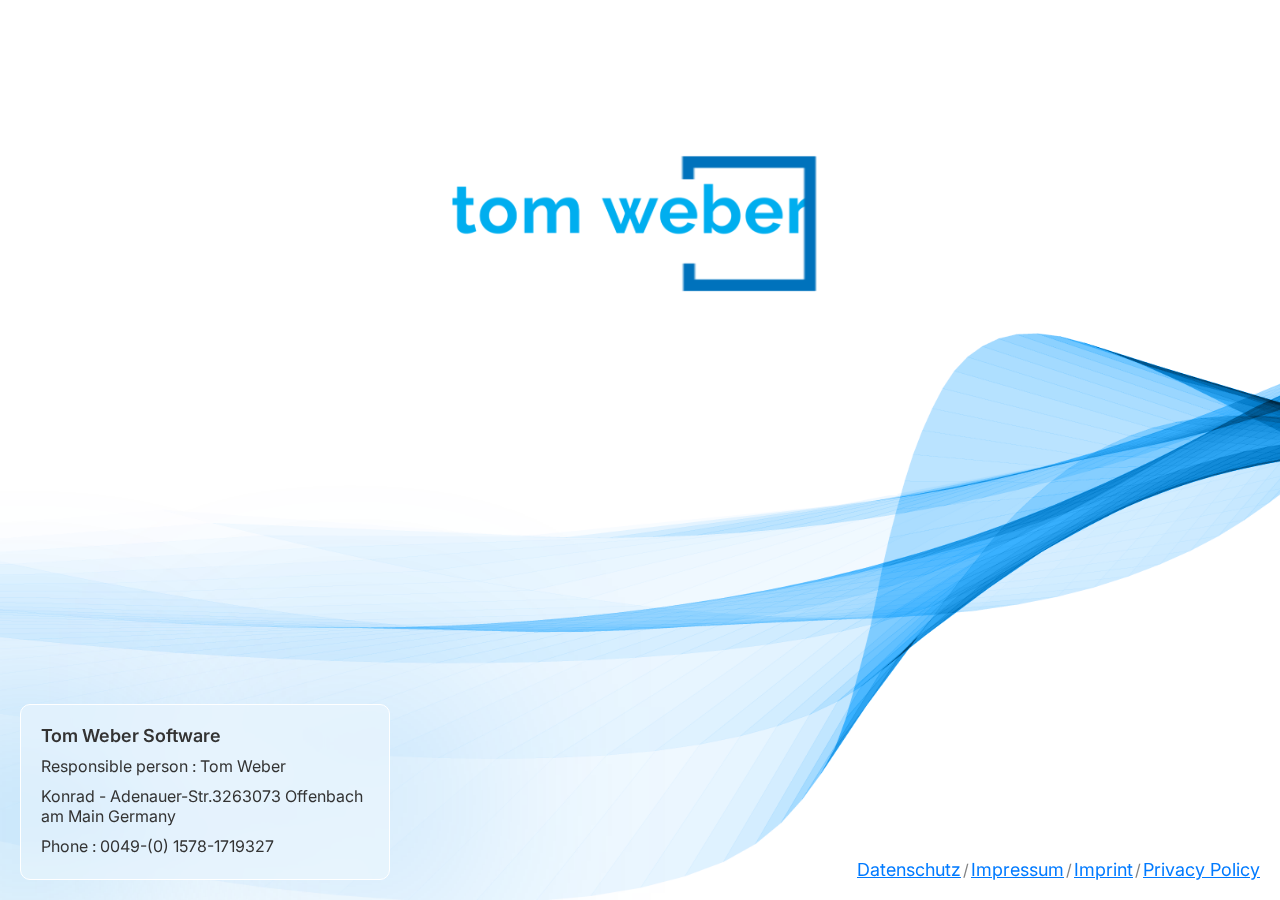
==== index.html @ 37ab2db7 "init" ====
<!DOCTYPE html>
<html lang="en">
  <head>
    <meta charset="UTF-8" />
    <title>Tom Weber Software</title>
    <link rel="stylesheet" type="text/css" href="style.css" />
    <link
      href="https://fonts.googleapis.com/css2?family=Inter:wght@400;500;600;700&display=swap"
      rel="stylesheet"
    />
  </head>
  <body>
    <div class="background-container">
      <img
        src="back_halftransparent.png"
        alt="Background"
        class="background-img"
      />
      <img src="animatedoverlay.png" alt="Overlay" class="overlay-img" />
    </div>

    <div class="address-box">
      <h4 class="company-name">Tom Weber Software</h4>
      <p class="owner">Responsible person : Tom Weber</p>
      <p class="address-line">
        Konrad - Adenauer-Str.3263073 Offenbach am Main Germany
      </p>
      <p class="phone">Phone : 0049-(0) 1578-1719327</p>
    </div>
    <div class="ellipse"></div>
    <div class="ellipse2"></div>

    <div class="link-box">
      <ul class="link-container">
        <li><a href="">Datenschutz</a></li>
        /
        <li><a href="">Impressum</a></li>
        /
        <li><a href="">Imprint</a></li>
        /
        <li><a href="">Privacy Policy</a></li>
      </ul>
    </div>
  </body>
</html>
---- style.css ----
* {
  box-sizing: border-box;
  margin: 0;
  padding: 0;
}

html,
body {
  width: 100%;
  height: 100%;
  font-family: "Inter", Arial, Helvetica, sans-serif;
  color: #838383;
  position: relative;
}

/* Container for background and overlay */
.background-container {
  position: fixed;
  top: 0;
  left: 0;
  width: 100%;
  height: 100%;
  z-index: 1;
  overflow: hidden;
}

/* Background image */
.background-img {
  width: 100%;
  height: 100%;
  object-fit: cover;
  position: absolute;
  top: 0;
  left: 0;
  z-index: 1;
}

/* Overlay image */
.overlay-img {
  width: 40%;
  /* height: 50%; */
  object-fit: contain;
  position: absolute;
  top: 25%; /* center vertically */
  left: 45%; /* center horizontally */
  transform: translate(-50%, -50%); /* shift to actual center */
  z-index: 2;
  pointer-events: none;
}

.ellipse {
  position: absolute;
  width: 129px;
  height: 129px;
  left: -40px;
  bottom: 10px;
  background: #008de8;
  filter: blur(120px);
  z-index: 49;
}
.ellipse2 {
  position: absolute;
  width: 100px;
  height: 100px;
  left: 300px;
  bottom: 50px;
  background: #008de8;
  filter: blur(120px);
  z-index: 49;
}

/* Address Box */
.address-box {
  position: absolute;
  bottom: 20px;
  left: 20px;
  padding: 20px;
  width: 370px;
  height: 176px;
  background: rgba(255, 255, 255, 0.3); /* more noticeable blur */
  border: 1px solid #ffffff;
  backdrop-filter: blur(20px);
  -webkit-backdrop-filter: blur(20px); /* Safari support */
  border-radius: 10px;
  z-index: 50;
  display: flex;
  flex-direction: column;
  gap: 10px;
  color: #333333;
  font-size: clamp(14px, 2.5vw, 16px);
}

.company-name {
  color: #333333;
  font-size: clamp(16px, 2.5vw, 18px);
  font-weight: 600;
}

.link-box {
  position: absolute;
  right: 20px;
  bottom: 20px;
  z-index: 60;
}
.link-container {
  display: flex;
  gap: 2px;
  align-items: center;
}
.link-container li {
  list-style: none;
  color: #007aff;
  font-size: clamp(16px, 2.5vw, 18px);
}
.link-container li a {
  font-size: clamp(16px, 2.5vw, 18px);
  color: #007aff;
}
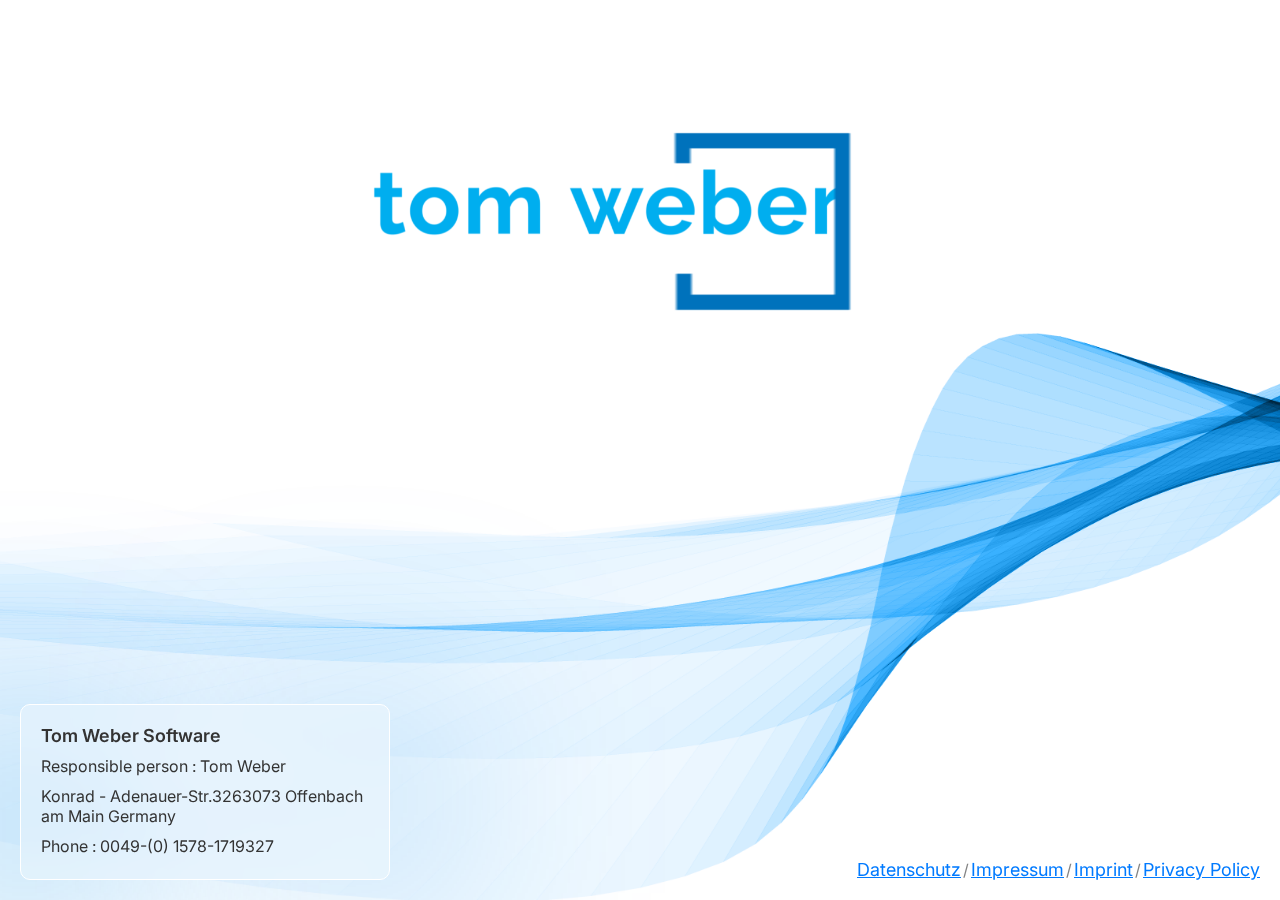
==== commit b4ca3a67: "main section responsive updated" ====
--- a/index.html
+++ b/index.html
@@ -16,7 +16,9 @@
         alt="Background"
         class="background-img"
       />
-      <img src="animatedoverlay.png" alt="Overlay" class="overlay-img" />
+      <div class="overlay-container">
+        <img src="animatedoverlay.png" alt="Overlay" class="overlay-img" />
+      </div>
     </div>
 
     <div class="address-box">
--- a/style.css
+++ b/style.css
@@ -35,17 +35,21 @@
   z-index: 1;
 }
 
+.overlay-container {
+  width: clamp(350px, 80%, 750px);
+  padding-right: clamp(20px, 15%, 80px);
+  object-fit: contain;
+  position: absolute;
+  top: 25%;
+  left: 45%;
+  transform: translate(-50%, -50%);
+  z-index: 2;
+  pointer-events: none;
+}
+
 /* Overlay image */
 .overlay-img {
-  width: 40%;
-  /* height: 50%; */
-  object-fit: contain;
-  position: absolute;
-  top: 25%; /* center vertically */
-  left: 45%; /* center horizontally */
-  transform: translate(-50%, -50%); /* shift to actual center */
-  z-index: 2;
-  pointer-events: none;
+  width: 100%;
 }
 
 .ellipse {
@@ -77,10 +81,10 @@
   padding: 20px;
   width: 370px;
   height: 176px;
-  background: rgba(255, 255, 255, 0.3); /* more noticeable blur */
+  background: rgba(255, 255, 255, 0.3);
   border: 1px solid #ffffff;
   backdrop-filter: blur(20px);
-  -webkit-backdrop-filter: blur(20px); /* Safari support */
+  -webkit-backdrop-filter: blur(20px);
   border-radius: 10px;
   z-index: 50;
   display: flex;
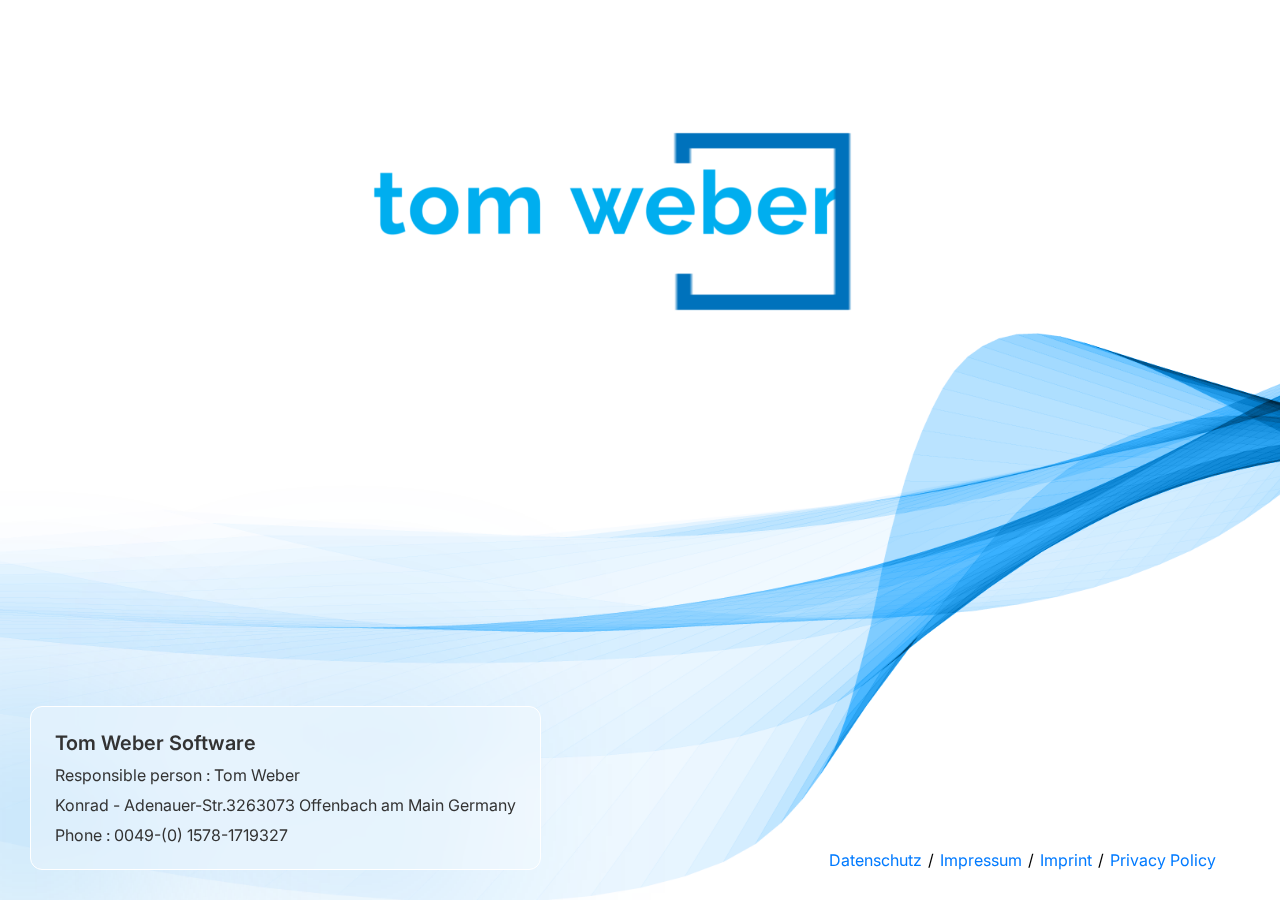
==== commit 16a5822a: "bottom fixed box updated and responsive for mobile devices" ====
--- a/index.html
+++ b/index.html
@@ -2,8 +2,9 @@
 <html lang="en">
   <head>
     <meta charset="UTF-8" />
+    <meta name="viewport" content="width=device-width, initial-scale=1.0" />
     <title>Tom Weber Software</title>
-    <link rel="stylesheet" type="text/css" href="style.css" />
+    <link rel="stylesheet" href="./style.css" />
     <link
       href="https://fonts.googleapis.com/css2?family=Inter:wght@400;500;600;700&display=swap"
       rel="stylesheet"
@@ -20,28 +21,28 @@
         <img src="animatedoverlay.png" alt="Overlay" class="overlay-img" />
       </div>
     </div>
-
-    <div class="address-box">
-      <h4 class="company-name">Tom Weber Software</h4>
-      <p class="owner">Responsible person : Tom Weber</p>
-      <p class="address-line">
-        Konrad - Adenauer-Str.3263073 Offenbach am Main Germany
-      </p>
-      <p class="phone">Phone : 0049-(0) 1578-1719327</p>
+    <div class="bottom-fixed-box">
+      <div class="address-box">
+        <h4 class="company-name">Tom Weber Software</h4>
+        <p class="owner">Responsible person : Tom Weber</p>
+        <p class="address-line">
+          Konrad - Adenauer-Str.3263073 Offenbach am Main Germany
+        </p>
+        <p class="phone">Phone : 0049-(0) 1578-1719327</p>
+      </div>
+      <div class="link-box">
+        <ul class="link-container">
+          <li><a href="">Datenschutz</a></li>
+          /
+          <li><a href="">Impressum</a></li>
+          /
+          <li><a href="">Imprint</a></li>
+          /
+          <li><a href="">Privacy Policy</a></li>
+        </ul>
+      </div>
     </div>
     <div class="ellipse"></div>
     <div class="ellipse2"></div>
-
-    <div class="link-box">
-      <ul class="link-container">
-        <li><a href="">Datenschutz</a></li>
-        /
-        <li><a href="">Impressum</a></li>
-        /
-        <li><a href="">Imprint</a></li>
-        /
-        <li><a href="">Privacy Policy</a></li>
-      </ul>
-    </div>
   </body>
 </html>
--- a/style.css
+++ b/style.css
@@ -1,19 +1,17 @@
 * {
-  box-sizing: border-box;
   margin: 0;
   padding: 0;
+  box-sizing: border-box;
+}
+body {
+  width: 100vw;
+  height: 100vh;
+  overflow: hidden;
+  background: white;
+  position: relative;
+  font-family: "Inter", Arial, Helvetica, sans-serif;
 }
 
-html,
-body {
-  width: 100%;
-  height: 100%;
-  font-family: "Inter", Arial, Helvetica, sans-serif;
-  color: #838383;
-  position: relative;
-}
-
-/* Container for background and overlay */
 .background-container {
   position: fixed;
   top: 0;
@@ -73,50 +71,68 @@
   z-index: 49;
 }
 
-/* Address Box */
+.bottom-fixed-box {
+  position: absolute;
+  bottom: 30px;
+  display: flex;
+  align-items: end;
+  justify-content: space-between;
+  width: 95%;
+}
+@media screen and (max-width: 768px) {
+  .bottom-fixed-box {
+    flex-direction: column;
+    justify-content: center;
+    align-items: center;
+    gap: 20px;
+  }
+}
+
 .address-box {
-  position: absolute;
-  bottom: 20px;
-  left: 20px;
-  padding: 20px;
-  width: 370px;
-  height: 176px;
+  padding: clamp(16px, 4vw, 24px);
   background: rgba(255, 255, 255, 0.3);
   border: 1px solid #ffffff;
   backdrop-filter: blur(20px);
   -webkit-backdrop-filter: blur(20px);
-  border-radius: 10px;
+  border-radius: 12px;
   z-index: 50;
   display: flex;
   flex-direction: column;
   gap: 10px;
   color: #333333;
-  font-size: clamp(14px, 2.5vw, 16px);
+  font-size: clamp(14px, 1.6vw, 16px);
+  box-sizing: border-box;
+  margin-left: 30px;
+}
+.company-name {
+  color: #333333;
+  font-size: clamp(16px, 2vw, 20px);
+  font-weight: 600;
+}
+.link-box {
+  display: flex;
+  flex-direction: column;
+  gap: 10px;
+  z-index: 50;
 }
 
-.company-name {
-  color: #333333;
-  font-size: clamp(16px, 2.5vw, 18px);
-  font-weight: 600;
+.link-container {
+  display: flex;
+  gap: 6px;
+  flex-wrap: wrap;
+  justify-content: center;
+  align-items: center;
+  text-align: center;
 }
 
-.link-box {
-  position: absolute;
-  right: 20px;
-  bottom: 20px;
-  z-index: 60;
-}
-.link-container {
-  display: flex;
-  gap: 2px;
-  align-items: center;
-}
 .link-container li {
   list-style: none;
   color: #007aff;
-  font-size: clamp(16px, 2.5vw, 18px);
+  font-size: inherit;
 }
+
 .link-container li a {
-  font-size: clamp(16px, 2.5vw, 18px);
+  font-size: inherit;
   color: #007aff;
+  text-decoration: none;
 }
